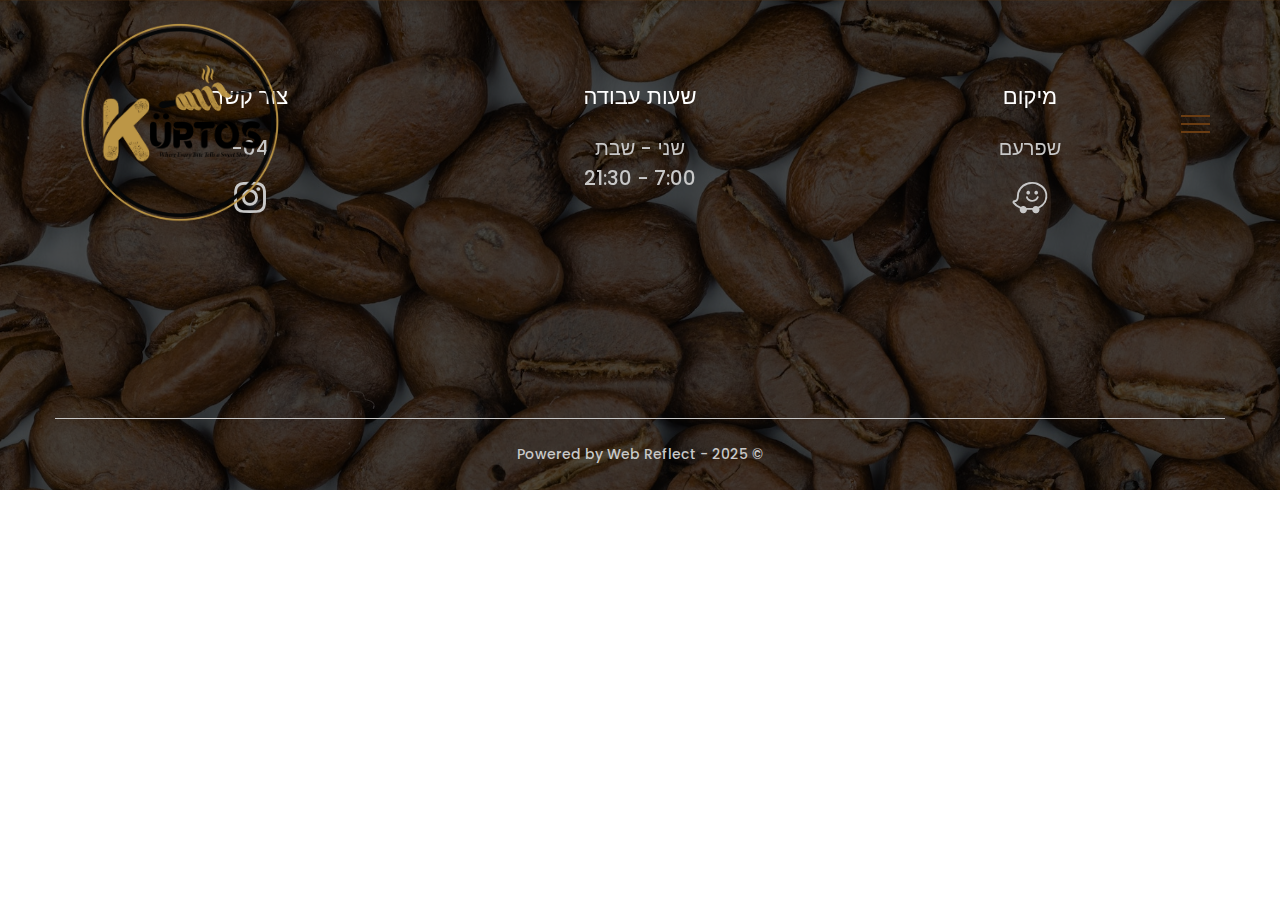
==== hebrewContact.html @ ca40842c "init kurtos" ====
<!DOCTYPE html>
<html lang="ar" dir="rtl">

<head>
  <title>Kurtos</title>
  <link rel="icon" href="img/kurtos-logo.png">
  <meta charset="utf-8">
  <meta name="viewport" content="width=device-width, initial-scale=1">
  <link rel="stylesheet" href="css/font-awesome.css">
  <link rel="stylesheet" href="css/aos.css">
  <link rel="stylesheet" href="css/style.css">
</head>

<body>

  <!-- page loader start -->
  <div class="page-loader"></div>
  <!-- page loader end -->

  <!-- header start -->
  <header class="header">
    <div class="container">
      <div class="row justify-content-between align-items-center">
        <div class="logo">
          <a href="index.html"><img src="img/kurtos-logo.png" alt="logo"></a>
        </div>
        <button type="button" class="nav-toggler">
          <span></span>
        </button>
        <nav class="nav">
          <ul>
            <li class="nav-item"><a href="https://kurtoshfa-menu.com/">בית</a></li>
            <li class="nav-item"><a href="hebrew">תפריט</a></li>
            <li class="nav-item"><a href="hebrewContact">צור קשר</a></li>
          </ul>
        </nav>
      </div>
    </div>
  </header>
  <!-- header end -->

  <!-- footer start -->
  <footer class="footer" id="footer">
    <div class="container">
      <div class="row">
        <div class="footer-item" data-aos="fade-up">
          <h3>מיקום</h3>
          <p>שפרעם</p>
          <div class="social-links">
            <a href="https://waze.com/ul/hsvc48762v"><i class="fab fa-waze" style="font-size:36px"></i></a>
          </div>
        </div>
        <div class="footer-item" data-aos="fade-up">
          <h3>שעות עבודה</h3>
          <p>שני - שבת<br> 7:00 - 21:30</p>
        </div>
        <div class="footer-item" data-aos="fade-up">
          <h3>צור קשר</h3>
          <p><a href="tel:04-">04-</a></p>
          <div class="social-links">
            <a href="https://www.instagram.com/kurtoshfa/"><i class="fab fa-instagram"
                style="font-size:36px"></i></a>
          </div>
        </div>
      </div>
      <div class="spacer"></div>
      <div class="row">
        <div class="copyright">
          &copy; 2025 - Powered by <a href="https://web-reflect.com/">Web Reflect</a>
        </div>
      </div>
    </div>
  </footer>
  <!-- footer end -->
  <script src="js/aos.js"></script>
  <script src="js/script.js"></script>
</body>

</html>
---- css/style.css ----
/* -----------------
fonts 
--------------*/

@import url('https://fonts.googleapis.com/css2?family=Poppins:wght@300;400;500;600;700&display=swap');
@import url('https://fonts.googleapis.com/css2?family=Dancing+Script&display=swap');
@import url('https://fonts.googleapis.com/css2?family=Noto+Kufi+Arabic&display=swap');
@import url('https://fonts.googleapis.com/css2?family=Miriam+Libre&display=swap');
@import url('https://fonts.googleapis.com/css2?family=Almarai&display=swap');
/* --------------
 variables 
 ------------*/

:root {
    --main-color: #B07E4B;
    --dark: #FCEFDE;
    --dark-light: #693C12;
    --white: #ffffff;
    --white-light: #c8c8c8;
    --shadow: 0 0 15px rgba(0, 0, 0, 0.25);
    --cursive-font: 'Dancing Script', cursive;
    scroll-behavior: smooth;
}

/* ------------------
 global settings 
----------------*/

* {
    margin: 0;
    padding: 0;
    box-sizing: border-box;
    outline: none;
}

::before,
::after {
    box-sizing: border-box;
}

body {
    font-size: 16px;
    line-height: 1.5;
    -webkit-tap-highlight-color: transparent;
    font-family: 'Poppins', sans-serif;
    font-weight: 300;
    color: var(--white-light);
}

hr.solid {
    border: 1px solid var(--white);
    margin-left: 120px;
    margin-right: 120px;
    margin-bottom: 10px;
    margin-top: 5px;
}

hr.solid2 {
    border: 1px solid var(--main-color);
    margin-left: 90px;
    margin-right: 90px;
    margin-top: 5px;
    margin-bottom: -20px;
    border-radius: 5px;
}

img {
    vertical-align: middle;
    max-width: 100%;
}

a {
    text-decoration: none;
}

ul {
    list-style: none;
}

h1 {
    font-weight: 700;
    color: var(--white);
}

h2 {
    font-weight: 600;
    color: var(--main-color);
}

h3,
h4,
h5,
h6 {
    font-weight: 500;
    color: var(--white);
}

p {
    font-size: 16px;
}

a:link {
    color: #c8c8c8;
    background-color: transparent;
    text-decoration: under;
}

.container {
    max-width: 1170px;
    margin: auto;
}

.row {
    display: flex;
    flex-wrap: wrap;
}

.justify-content-between {
    justify-content: space-between;
}

.align-items-center {
    align-items: center;
}

.min-vh-100 {
    min-height: 100vh;
}

.sec-padding {
    padding: 55px 0;
}

section {
    overflow: hidden;
}

/* section title */

.section-title {
    width: 100%;
    padding: 0 0px;
    text-align: center;
    margin-bottom: 60px;
}

.section-title h2 {
    font-size: 25px;
    text-transform: capitalize;
}

.section-title h2::before {
    content: attr(data-title);
    display: block;
    font-size: 24px;
    color: var(--main-color);
    font-family: var(--cursive-font);
    font-weight: 400;
    text-transform: capitalize;
}

.arabic_title {
    font-size: 28px;
    font-weight: bold;
    font-family: 'Noto Kufi Arabic', sans-serif;

}

.hebrew_title {
    font-size: 33px;
    font-weight: bold;
    font-family: 'Miriam Libre', sans-serif;

}
.english_title {
    font-size: 33px;
    font-weight: bold;
    font-family: 'Miriam Libre', sans-serif;

}

/* buttons */

.btn {
    /* display: inline-block; */
    padding: 10px 30px;
    background-color: transparent;
    border-radius: 15px;
    font-weight: bold;
    transition: all 0.3s ease;
    font-size: 21px;
    cursor: pointer;
    font-family: 'Miriam Libre', sans-serif;
    box-shadow: 0px 10px 15px rgba(255, 255, 255, 0.4);
    color: rgb(255, 255, 255);
    color: var(--main-color);
    line-height: 1.5;
    user-select: none;
    border: none;
}

.btn-ar {
    /* display: inline-block; */
    padding: 10px 30px;
    background-color: transparent;
    border-radius: 15px;
    font-weight: bold;
    transition: all 0.3s ease;
    font-size: 20px;
    cursor: pointer;
    font-family: 'Noto Kufi Arabic', sans-serif;
    box-shadow: 0px 10px 15px rgba(255, 255, 255, 0.4);
    color: rgb(255, 255, 255);
    color: var(--main-color);
    line-height: 1.5;
    user-select: none;
    border: none;
}

.btn-default {
    border: 2.5px solid var(--main-color);
}

.btn-default:hover {
    color: var(--white);
    background-color: var(--main-color);
}

.btn-disabled {
    /* display: inline-block; */
    padding: 10px 30px;
    background-color: transparent;
    border-radius: 15px;
    text-transform: capitalize;
    font-weight: 500;
    transition: all 0.3s ease;
    font-size: 20px;
    cursor: pointer;
    font-family: inherit;
    color: gray;
    line-height: 1.5;
    user-select: none;
    border: 2px solid gray;
    opacity: 0.6;
    pointer-events: none;
}

.soon {
    padding-right: 135px;
    opacity: 0.6;
}
.languages{
    display: flex;
    align-items: center;
    justify-content: space-evenly;
}

/* animation keyframes */

@keyframes zoomInOut {

    0%,
    100% {
        transform: scale(1);
    }

    50% {
        transform: scale(1.1);
    }
}

@keyframes spin01 {
    0% {
        transform: rotate(0deg);
    }

    100% {
        transform: rotate(360deg);
    }
}

@keyframes pageLoader {

    0%,
    100% {
        transform: translateX(-50px);
    }

    50% {
        transform: translateX(50px);
    }
}

/* --------------------
 page loader 
 ------------*/

.page-loader {
    position: fixed;
    left: 0;
    top: 0;
    height: 100%;
    width: 100%;
    background-color: var(--dark);
    z-index: 999;
    transition: all 0.6s ease;
}

.page-loader.fade-out {
    opacity: 0;
}

.page-loader::before {
    content: '';
    position: absolute;
    height: 4px;
    width: 100px;
    background-color: var(--main-color);
    left: calc(50% - 50px);
    top: calc(50% - 2px);
    animation: pageLoader 1s linear infinite;
}

/* ------------
 header 
 --------------*/

.header {
    padding: 12px 0;
    position: fixed;
    left: 0;
    top: 0;
    z-index: 99;
    width: 100%;
    direction: ltr;
}

.header::before {
    content: '';
    position: absolute;
    left: 0;
    top: 0;
    height: 85%;
    width: 100%;
    background-color: var(--dark-light);
    box-shadow: var(--shadow);
    z-index: -1;
    transition: transform 0.5s ease;
    transform: translateY(-100%);
}

.header.sticky::before {
    transform: translateY(0%);
}

.header .logo {
    min-height: 34px;
    display: flex;
    align-items: center;
    padding: 0 5px;
    margin-left: 5px;
    max-width: 20%;
}

.header .nav-toggler {
    height: 34px;
    width: 44px;
    margin-right: 15px;
    cursor: pointer;
    border: none;
    background-color: transparent;
    display: flex;
    align-items: center;
    justify-content: center;
    padding-left: 15px;
}

.header .nav-toggler.active {
    position: absolute;
    right: 0;
    z-index: 1;
    transition: all 0.5s ease;
    transform: translateX(-150px);
}

.header .nav-toggler span {
    height: 2px;
    width: 30px;
    display: block;
    background-color: var(--dark-light);
    position: relative;
}

.header .nav-toggler.active span {
    background-color: transparent;
    transition: background-color 0.5s ease;
}

.header .nav-toggler span::before,
.header .nav-toggler span::after {
    content: '';
    position: absolute;
    left: 0;
    top: 0;
    height: 100%;
    width: 100%;
    background-color: var(--dark-light);
}

.header .nav-toggler span::before {
    transform: translateY(-8px);
}

.header .nav-toggler.active span::before {
    transform: rotate(45deg);
    transition: transform 0.5s ease;
}

.header .nav-toggler span::after {
    transform: translateY(8px);
}

.header .nav-toggler.active span::after {
    transform: rotate(-45deg);
    transition: transform 0.5s ease;
}

.header .nav {
    position: fixed;
    right: 0;
    top: 0;
    height: 50%;
    width: 50%;
    background-color: var(--main-color);
    box-shadow: var(--shadow);
    overflow-y: auto;
    padding: 80px 0 40px;
    transition: transform 0.5s ease;
    transform: translateX(100%);
}

.header .nav.open {
    transform: translateX(0%);
}

.header .nav ul li a {
    display: grid;
    justify-content: center;
    font-size: 25px;
    color: var(--white);
    padding: 10px 30px;
    text-transform: capitalize;
    transition: color 0.3s ease;
}

.header .nav ul li a:hover {
    color: var(--main-color);
}

/* home-section */

.home-section {
    position: relative;
    overflow: hidden;
}

.home-section::before {
    content: '';
    position: absolute;
    left: 0;
    top: 0;
    height: 100%;
    width: 100%;
    background-color: #000000;
    opacity: 0.7;
    z-index: -1;
}

.home-section .home-bg {
    position: absolute;
    left: 0;
    top: 0;
    height: 100%;
    width: 100%;
    background-image: url('../img/bakery-bg.jpg');
    background-attachment: fixed;
    background-size: cover;
    background-position: center;
    z-index: -2;
    animation: zoomInOut 20s ease infinite;
}

.home-section .min-vh-100 {
    padding: 100px 0;
}

.home-text {
    padding: 0 50px;
    padding-bottom: 100px;
    max-width: 700px;
    width: 100%;
    margin: auto;
    text-align: center;
}

.home-text h2 {
    font-family: Cambria, Cochin, Georgia, Times, 'Times New Roman', serif;
    font-size: 40px;
    line-height: 45px;
    margin: 0 0 5px;
}

.home-text p {
    margin: 0 0 30px;
}

/* --------------------
 about section 
 --------------------*/

.about-section {
    background-color: var(--dark);
}

.about-text,
.about-img {
    width: 50%;
    padding: 0 15px;
}

.about-text h3 {
    font-size: 30px;
    text-transform: capitalize;
    margin: 0 0 15px;
}

.about-text p {
    margin: 0 0 15px;
}

.about-text .btn {
    margin: 15px 0 0;
}

.about-img img {
    width: 100%;
    border-radius: 10px;
}

.about-img .img-box {
    position: relative;
}

.about-img .img-box::before {
    content: '';
    position: absolute;
    height: 100px;
    width: 100px;
    border: 3px solid var(--main-color);
    left: calc(50% - 50px);
    top: calc(50% - 50px);
    animation: spin01 10s linear infinite;
}

.about-img .img-box h3 {
    position: absolute;
    left: 50%;
    top: 50%;
    width: 100%;
    max-width: 250px;
    text-align: center;
    transform: translate(-50%, -50%);
    font-size: 30px;
    font-family: var(--cursive-font);
    color: var(--dark);
    font-weight: bold;
    text-transform: capitalize;
}

/* -----------------
 menu section 
 -----------------*/

table {
    table-layout: fixed;
}

.menu-section {
    background-color: var(--dark);
    padding-bottom: 60px;
}

.menu-section .section-title {
    margin-bottom: 40px;
}

.menu-tabs {
    padding: 0 15px;
    margin-bottom: 10px;
    margin-top: -25px;

}

.menu-tab-item {
    font-size: 21px;
    font-weight: bold;
    font-family: 'Miriam Libre', sans-serif;
    border-radius: 5px;
    border: 2px;
    padding: 12px 5px 12px 5px;
    color: var(--main-color);
    cursor: pointer;
    margin: 0 0px 10px;
    width: 100%;
    transition: color 0.3s ease;
    background-color: var(--dark);
    border-style: solid;
    border-color: var(--main-color);

}

.ar {
    font-size: 18px;
    font-weight: bold;
    font-family: 'Noto Kufi Arabic', sans-serif;
    border-radius: 5px;
    border: 2px;
    padding: 8px 5px 8px 5px;
    color: var(--white);
    cursor: pointer;
    margin: 0 0px 10px;
    width: 100%;
    transition: color 0.3s ease;
    background-color: rgb(0, 0, 0);
    border-style: solid;
    border-color: rgb(255, 255, 255);
    color: rgb(255, 255, 255);

}


td {
    padding-inline: 5px;

}

.menu-tab-item.active {
    background-color: var(--main-color);
    border-color: var(--main-color);
    color: var(--white)
}

.menu-tab-content {
    display: none;
}

.menu-tab-content.active {
    display: flex;
}

.menu-item {
    border-top: thin dashed var(--white);
    width: 50%;
    padding: 20px 15px;
    display: grid;
    align-items: center;
    justify-content: space-between;
    position: relative;
}

.item-discreption p {
    font-size: 18px;
    font-weight: 450;
    text-align: right;
    padding-top: 10px;
}

.disc {
    font-size: 17px;
    font-weight: 450;
    text-align: right;
    padding-top: 10px;
    padding-bottom: 5px;
    margin-right: 10px;
    display: list-item;
    color: var(--dark-light);
    font-family: 'Miriam Libre', sans-serif;
}

.disc_ar {
    font-size: 18px;
    font-weight: 450;
    text-align: right;
    padding-top: 10px;
    display: list-item;
    margin-right: 10px;
    font-family: 'Almarai', sans-serif;

}

.menu-item::after {
    content: '';
    position: absolute;
    left: 15px;
    right: 15px;
    bottom: 0;
    border-bottom: 2px dashed var(--main-color);
}

.menu-item:nth-last-of-type(2)::after,
.menu-item:nth-last-of-type(1)::after {
    border: none;
}

.menu-item-title {
    display: grid;
    align-items: center;
    max-width: calc(100% - px);
    justify-items: center;
}

.menu-item-title h2 {
    font-size: 1.3em;
    font-weight: bold;
    font-family: 'Miriam Libre', sans-serif;
    text-transform: capitalize;
    transition: color 0.3s ease;
}

.menu-item-title-ar h2 {
    font-size: 1.1em;
    font-weight: bold;
    font-family: 'Noto Kufi Arabic', sans-serif;
    text-transform: capitalize;
    transition: color 0.3s ease;
}

.menu-item-title img {
    /* margin-left: 15px; */
    border-radius: 5%;
    border-style: solid;
    border-width: 2px;
    border-color: var(--main-color);
}

.menu-item-price {
    text-align: center;
    font-size: 18px;
    font-weight: 500;
    color: var(--main-color);
    display: grid;
    font-family: 'Almarai', sans-serif;
}

.menu-item-price-multi {
    text-align: center;
    padding-top: 10px;
    font-size: 17px;
    font-weight: 500;
    color: var(--main-color);
    display: grid;
}

.menu-item-size {
    text-align: center;
    padding-top: 10px;
    font-size: 18px;
    font-weight: 700;
    color: var(--main-color);
    font-family: 'Almarai', sans-serif;
}

.tablePrice {
    margin-left: auto;
    margin-right: auto;
    text-align: center;
    padding-top: 10px;
    font-size: 18px;
    font-weight: 500;
    color: var(--main-color);
    font-family: 'Almarai', sans-serif;
}

.tablePriceHeb {
    margin-left: auto;
    margin-right: auto;
    text-align: center;
    padding-top: 10px;
    font-size: 17px;
    font-weight: 500;
    color: var(--main-color);
    font-family: 'Miriam Libre', sans-serif;
}

p {
    font-size: 20px;
    font-weight: 450;
    text-align: center;
    padding-top: 5px;
}

/* ---------------------
 testimonials section 
 ----------------------*/

.testimonials-section {
    background-color: var(--dark);
    padding-bottom: 50px;
}

.testi-item {
    width: calc((100% / 3) - 30px);
    margin: 0 15px 30px;
    border: 2px solid var(--dark-light);
    padding: 30px;
    border-radius: 8px;
    box-shadow: var(--shadow);
}

.testi-author {
    display: flex;
    justify-content: space-between;
    align-items: center;
}

.testi-author h3 {
    font-size: 16px;
    text-transform: capitalize;
    margin: 0 0 3px;
}

.testi-author span {
    display: block;
    font-size: 14px;
    text-transform: capitalize;
}

.testi-author img {
    max-width: 60px;
    border-radius: 50%;
    border: 3px solid var(--dark-light);
    box-shadow: var(--shadow);
    transition: border-color 0.5s ease;
}

.testi-item:hover .testi-author img {
    border-color: var(--main-color);
}

.testi-item p {
    margin: 15px 0;
}

.testi-item .ratings i {
    font-size: 16px;
    color: var(--main-color);
}

/* -----------------
 team section
 ------------------- */

.team-section {
    background-color: var(--dark);
    padding-bottom: 125px;
}

.team-item {
    width: calc(100% / 3);
    padding: 0 15px;
    position: relative;
}

.team-item img {
    width: 100%;
    border-radius: 8px;
    transition: transform 0.3s ease;
}

.team-item:hover img {
    transform: skewY(2deg);
}

.team-item-info {
    background-color: var(--dark-light);
    border-radius: 8px;
    padding: 15px;
    text-align: center;
    position: absolute;
    left: 30px;
    right: 30px;
    bottom: 0;
    transform: translateY(50%);
    transition: all 0.3s ease;
    pointer-events: none;
}

.team-item:hover .team-item-info {
    transform: translateY(-15px);
    background-color: var(--main-color);
}

.team-item-info h3 {
    font-size: 18px;
    text-transform: capitalize;
    margin: 0 0 10px;
}

.team-item-info p {
    text-transform: capitalize;
    transition: all 0.3s ease;
}

.team-item:hover .team-item-info p {
    color: var(--white);
}

/* --------------------
 footer 
 -------------------*/

.footer {
    padding: 80px 0 0;
    background-image: url('../img/footer-bg.jpg');
    background-size: cover;
    background-attachment: fixed;
    background-position: center;
    position: relative;
    z-index: 1;
}

.footer::before {
    content: '';
    position: absolute;
    left: 0;
    top: 0;
    width: 100%;
    height: 100%;
    background-color: rgba(0, 0, 0, 0.7);
    z-index: -1;
}

.footer-item {
    width: calc(100% / 3);
    padding: 0 15px;
    text-align: center;
}

.footer-item h3 {
    text-transform: capitalize;
    font-size: 22px;
    margin: 0 0 15px;
}

.footer-item p {
    line-height: 30px;
}

.footer-item .social-links {
    margin-top: 15px;
}

.footer-item .social-links a {
    display: inline-flex;
    height: 40px;
    width: 40px;
    color: var(--white-light);
    font-size: 22px;
    align-items: center;
    justify-content: center;
    transition: color 0.3s ease;
}

.footer-item .social-links a:hover {
    color: var(--main-color);
}

.copyright {
    font-weight: 500;
}

.footer .copyright {
    margin: 80px 0 0;
    width: 100%;
    text-align: center;
    padding: 25px 15px;
    font-size: 14px;
    border-top: 1px solid var(--white-light);
}

.spacer {
    padding: 2.5rem;
    margin-bottom: 2.5rem;
}

.spacer2 {
    padding: 3.1rem;
    margin-bottom: 3.1rem;
}

/* --------------------
 footer 
 -------------------*/

.menuFooter {
    background-image: url('../img/footer-bg.jpg');
    background-size: cover;
    background-attachment: fixed;
    background-position: center;
    position: relative;
    z-index: 1;
}

.menuFooter::before {
    content: '';
    position: absolute;
    left: 0;
    top: 0;
    width: 100%;
    height: 100%;
    background-color: rgba(0, 0, 0, 0.7);
    z-index: -1;
}

.menuFooter-item {
    width: calc(100% / 3);
    padding: 0 15px;
    text-align: center;
}

.menuFooter-item h3 {
    text-transform: capitalize;
    font-size: 22px;
    margin: 0 0 15px;
}

.menuFooter-item p {
    line-height: 30px;
}

.menuFooter-item .social-links {
    margin-top: 15px;
}

.menuFooter-item .social-links a {
    display: inline-flex;
    height: 40px;
    width: 40px;
    color: var(--white-light);
    font-size: 22px;
    align-items: center;
    justify-content: center;
    transition: color 0.3s ease;
}

.menuFooter-item .social-links a:hover {
    color: var(--main-color);
}

.menuFooter .copyright {
    width: 100%;
    text-align: center;
    padding: 30px 15px;
    font-size: 14px;
    border-top: 1px solid var(--white-light);
}

#myBtn {
    display: none;
    /* Hidden by default */
    position: fixed;
    /* Fixed/sticky position */
    bottom: 20px;
    /* Place the button at the bottom of the page */
    left: 25px;
    /* Place the button 30px from the right */
    z-index: 99;
    /* Make sure it does not overlap */
    border: none;
    /* Remove borders */
    outline: none;
    /* Remove outline */
    background-color: var(--main-color);
    /* Set a background color */
    color: white;
    /* Text color */
    cursor: pointer;
    /* Add a mouse pointer on hover */
    padding-left: 16px;
    /* Some padding */
    padding-right: 16px;
    padding-top: 8px;
    padding-bottom: 5px;
    border-radius: 10px;
    /* Rounded corners */
    font-size: 25px;
    /* Increase font size */
    font-weight: bolder;
    scroll-behavior: smooth;
}

/* responsive */

@media(max-width:991px) {
    .testi-item {
        width: calc(50% - 30px);
    }

    .team-item {
        width: 50%;
    }

    .team-item:not(:last-child) {
        margin-bottom: 75px;
    }
}

@media(max-width:767px) {
    .home-text h1 {
        font-size: 50px;
        line-height: 65px;
    }

    .menu-item,
    .about-text,
    .about-img {
        width: 100%;
    }

    .menu-item:nth-last-of-type(2):after {
        border-bottom: 2px dashed var(--main-color);
    }

    .about-img {
        margin-top: 40px;
    }

    .about-text h3 {
        font-size: 24px;
    }

    .footer-item {
        width: 100%;
    }

    .footer-item:not(:last-child) {
        margin-bottom: 30px;
    }

    .testi-item {
        width: calc(100% - 30px);
    }
}

@media(max-width:575px) {
    .team-item {
        width: 100%;
    }
}
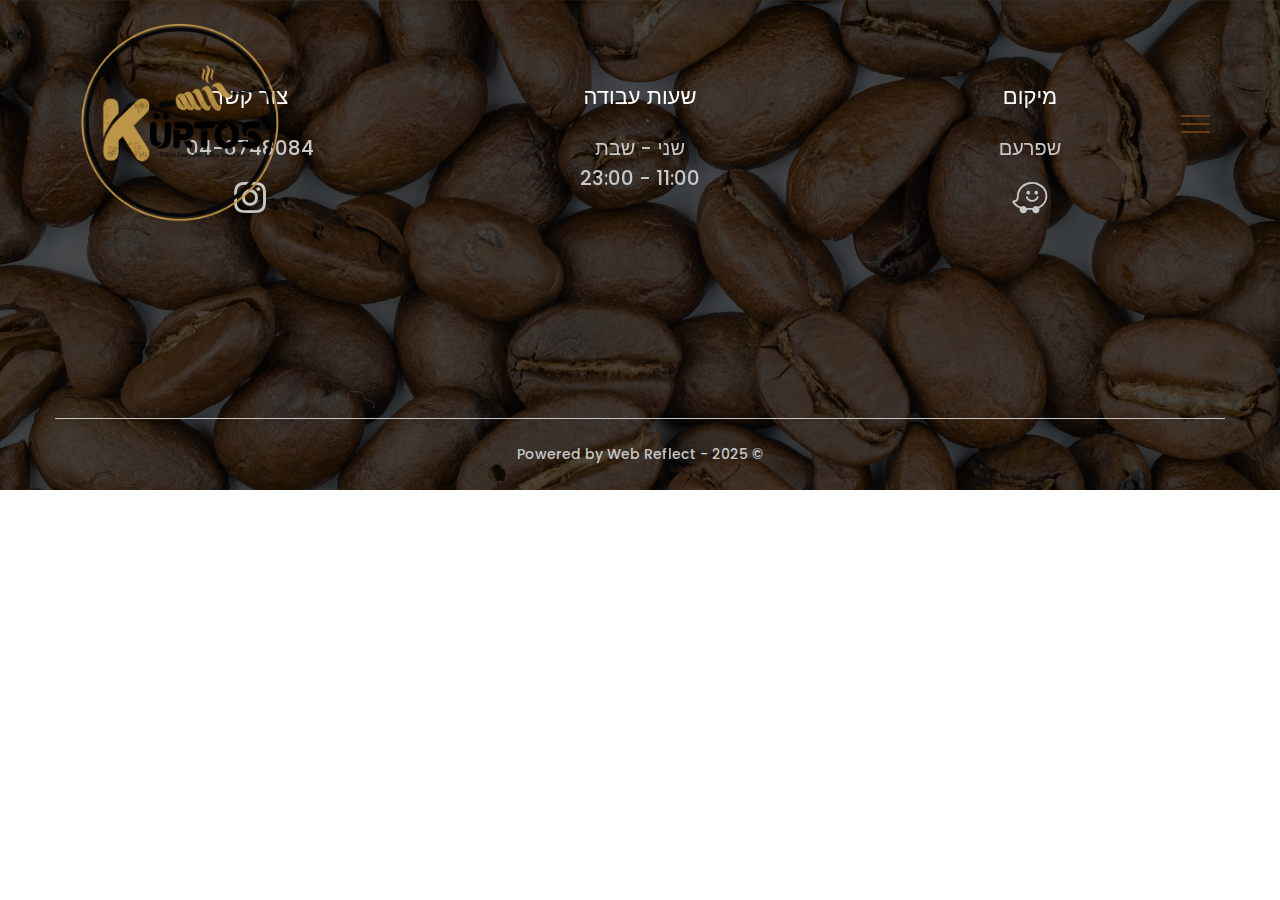
==== commit 6b9b9a6f: "contact" ====
--- a/hebrewContact.html
+++ b/hebrewContact.html
@@ -1,79 +1,88 @@
 <!DOCTYPE html>
 <html lang="ar" dir="rtl">
+  <head>
+    <title>Kurtos</title>
+    <link rel="icon" href="img/kurtos-logo.png" />
+    <meta charset="utf-8" />
+    <meta name="viewport" content="width=device-width, initial-scale=1" />
+    <link rel="stylesheet" href="css/font-awesome.css" />
+    <link rel="stylesheet" href="css/aos.css" />
+    <link rel="stylesheet" href="css/style.css" />
+  </head>
 
-<head>
-  <title>Kurtos</title>
-  <link rel="icon" href="img/kurtos-logo.png">
-  <meta charset="utf-8">
-  <meta name="viewport" content="width=device-width, initial-scale=1">
-  <link rel="stylesheet" href="css/font-awesome.css">
-  <link rel="stylesheet" href="css/aos.css">
-  <link rel="stylesheet" href="css/style.css">
-</head>
+  <body>
+    <!-- page loader start -->
+    <div class="page-loader"></div>
+    <!-- page loader end -->
 
-<body>
+    <!-- header start -->
+    <header class="header">
+      <div class="container">
+        <div class="row justify-content-between align-items-center">
+          <div class="logo">
+            <a href="index.html"
+              ><img src="img/kurtos-logo.png" alt="logo"
+            /></a>
+          </div>
+          <button type="button" class="nav-toggler">
+            <span></span>
+          </button>
+          <nav class="nav">
+            <ul>
+              <li class="nav-item">
+                <a href="https://kurtoshfa-menu.com/">בית</a>
+              </li>
+              <li class="nav-item"><a href="hebrew">תפריט</a></li>
+              <li class="nav-item"><a href="hebrewContact">צור קשר</a></li>
+            </ul>
+          </nav>
+        </div>
+      </div>
+    </header>
+    <!-- header end -->
 
-  <!-- page loader start -->
-  <div class="page-loader"></div>
-  <!-- page loader end -->
-
-  <!-- header start -->
-  <header class="header">
-    <div class="container">
-      <div class="row justify-content-between align-items-center">
-        <div class="logo">
-          <a href="index.html"><img src="img/kurtos-logo.png" alt="logo"></a>
-        </div>
-        <button type="button" class="nav-toggler">
-          <span></span>
-        </button>
-        <nav class="nav">
-          <ul>
-            <li class="nav-item"><a href="https://kurtoshfa-menu.com/">בית</a></li>
-            <li class="nav-item"><a href="hebrew">תפריט</a></li>
-            <li class="nav-item"><a href="hebrewContact">צור קשר</a></li>
-          </ul>
-        </nav>
-      </div>
-    </div>
-  </header>
-  <!-- header end -->
-
-  <!-- footer start -->
-  <footer class="footer" id="footer">
-    <div class="container">
-      <div class="row">
-        <div class="footer-item" data-aos="fade-up">
-          <h3>מיקום</h3>
-          <p>שפרעם</p>
-          <div class="social-links">
-            <a href="https://waze.com/ul/hsvc48762v"><i class="fab fa-waze" style="font-size:36px"></i></a>
+    <!-- footer start -->
+    <footer class="footer" id="footer">
+      <div class="container">
+        <div class="row">
+          <div class="footer-item" data-aos="fade-up">
+            <h3>מיקום</h3>
+            <p>שפרעם</p>
+            <div class="social-links">
+              <a
+                href="https://www.google.com/maps?q=32.8023529052734,35.1685447692871"
+                ><i class="fab fa-waze" style="font-size: 36px"></i
+              ></a>
+            </div>
+          </div>
+          <div class="footer-item" data-aos="fade-up">
+            <h3>שעות עבודה</h3>
+            <p>
+              שני - שבת<br />
+              11:00 - 23:00
+            </p>
+          </div>
+          <div class="footer-item" data-aos="fade-up">
+            <h3>צור קשר</h3>
+            <p><a href="tel:04-6748084">04-6748084</a></p>
+            <div class="social-links">
+              <a href="https://www.instagram.com/kurtoshfa/"
+                ><i class="fab fa-instagram" style="font-size: 36px"></i
+              ></a>
+            </div>
           </div>
         </div>
-        <div class="footer-item" data-aos="fade-up">
-          <h3>שעות עבודה</h3>
-          <p>שני - שבת<br> 7:00 - 21:30</p>
-        </div>
-        <div class="footer-item" data-aos="fade-up">
-          <h3>צור קשר</h3>
-          <p><a href="tel:04-">04-</a></p>
-          <div class="social-links">
-            <a href="https://www.instagram.com/kurtoshfa/"><i class="fab fa-instagram"
-                style="font-size:36px"></i></a>
+        <div class="spacer"></div>
+        <div class="row">
+          <div class="copyright">
+            &copy; 2025 - Powered by
+            <a href="https://web-reflect.com/">Web Reflect</a>
           </div>
         </div>
       </div>
-      <div class="spacer"></div>
-      <div class="row">
-        <div class="copyright">
-          &copy; 2025 - Powered by <a href="https://web-reflect.com/">Web Reflect</a>
-        </div>
-      </div>
-    </div>
-  </footer>
-  <!-- footer end -->
-  <script src="js/aos.js"></script>
-  <script src="js/script.js"></script>
-</body>
-
+    </footer>
+    <!-- footer end -->
+    <script src="js/aos.js"></script>
+    <script src="js/script.js"></script>
+  </body>
 </html>
